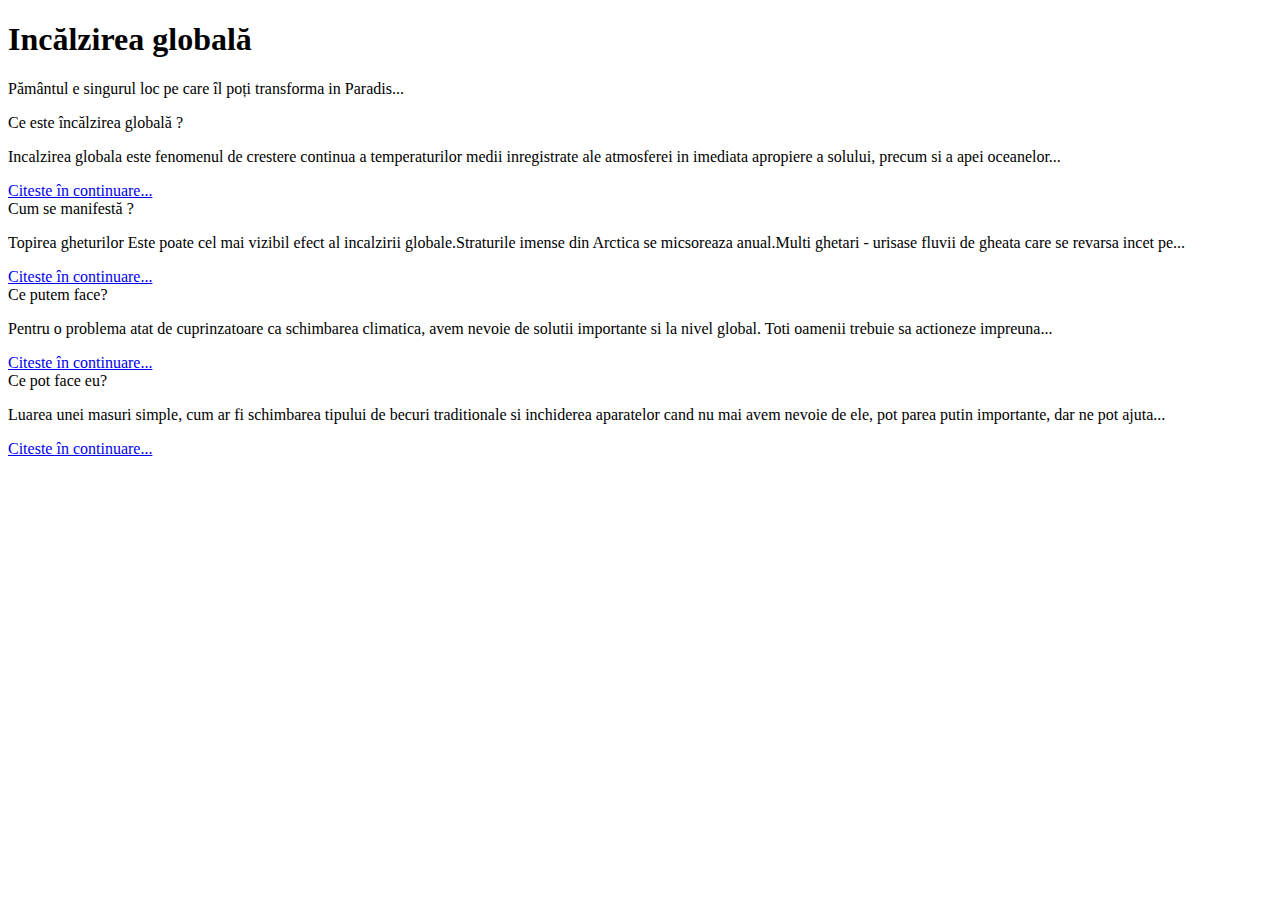
==== index.html @ d71d4d45 "nimic nou" ====
<!DOCTYPE html>
<html lang="ro">
  <head>
    <meta charset="utf-8">
    <meta http-equiv="X-UA-Compatible" content="IE=edge">
    <meta name="viewport" content="width=device-width, initial-scale=1">
	  
	   <script src="https://ajax.googleapis.com/ajax/libs/jquery/1.11.1/jquery.min.js"></script>
    <!-- Include all compiled plugins (below), or include individual files as needed -->
    <script src="js/bootstrap.min.js"></script>
	  
	  
    <title>Global Warming</title>

    <!-- Bootstrap -->
    <link href="css/bootstrap.min.css" rel="stylesheet">
	  <link href="style.css" rel="stylesheet">

  </head>
	
  <body>

	   <div class="jumbotron" >
      <div class="container">
        <h1>Incălzirea globală</h1>
        <p>Pământul e singurul loc pe care îl poți transforma in Paradis...</p>

		  
		  

       
      </div>
    </div> 

	  <div class="container-fluid">
<div class="row">
	<div class="col-md-4 col-lg-3 col-xs-12 col-sm-6">
		
		<div class="panel panel-default">
	<div id="titlu" class="panel-heading">Ce este încălzirea globală ?</div>
		<div class="panel-body">
			
		<p>Incalzirea globala este fenomenul de crestere continua a temperaturilor medii inregistrate ale atmosferei in imediata apropiere a solului, precum si a apei oceanelor...
		</p>
			

<a href="art1.html" type="button" class="btn btn-primary">Citeste în continuare...</a>

	</div>
			</div>

	  </div>

	<div class="col-md-4 col-lg-3 col-xs-12 col-sm-6">
		
		<div class="panel panel-default">
	<div class="panel-heading">Cum se manifestă ? </div>
		<div class="panel-body">
			
		<p>Topirea gheturilor Este poate cel mai vizibil efect al incalzirii globale.Straturile imense din Arctica se micsoreaza anual.Multi ghetari - urisase fluvii de gheata care se revarsa incet pe...
	
		</p>

<a href="art2.html" type="button" class="btn btn-primary">Citeste în continuare...</a>
	</div>
			</div>

	  </div>
	<div class="col-md-4 col-lg-3 col-xs-12 col-sm-6">
		
		<div class="panel panel-default">
	<div class="panel-heading">Ce putem face? </div>
		<div class="panel-body">
			
		<p>Pentru o problema atat de cuprinzatoare ca schimbarea climatica, avem nevoie de solutii importante si la nivel global. Toti oamenii trebuie sa actioneze impreuna...
		</p>	
			

<a href="art3.html" type="button" class="btn btn-primary">Citeste în continuare...</a>
			
	</div>
			</div>

	  </div>
	<div class="col-md-4 col-lg-3 col-xs-12 col-sm-6">
		
		<div class="panel panel-default">
	<div class="panel-heading">Ce pot face eu? </div>
		<div class="panel-body">
			
			<p> Luarea unei masuri simple, cum ar fi schimbarea tipului de becuri traditionale si inchiderea aparatelor cand nu mai avem nevoie de ele, pot parea putin importante, dar ne pot ajuta...</p>
		
			

			<a href="art4.html" type="button" class="btn btn-primary">Citeste în continuare...</a>

			

			
		</div>
	</div>
			</div>

	  </div>
  </div>
		  
	</body>

</html>
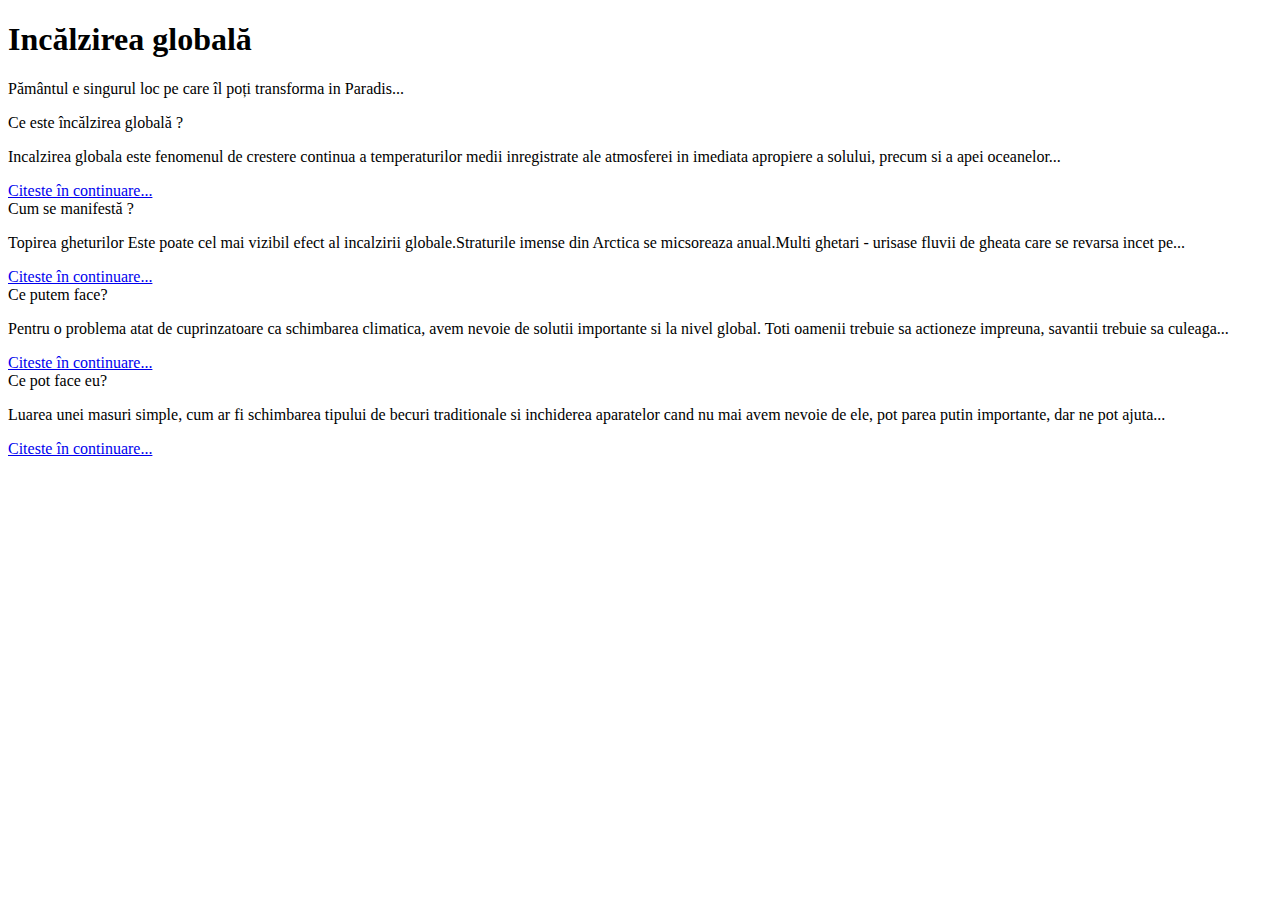
==== commit 373dd86d: "Merge branch 'master' into test" ====
--- a/index.html
+++ b/index.html
@@ -72,7 +72,7 @@
 	<div class="panel-heading">Ce putem face? </div>
 		<div class="panel-body">
 			
-		<p>Pentru o problema atat de cuprinzatoare ca schimbarea climatica, avem nevoie de solutii importante si la nivel global. Toti oamenii trebuie sa actioneze impreuna...
+		<p>Pentru o problema atat de cuprinzatoare ca schimbarea climatica, avem nevoie de solutii importante si la nivel global. Toti oamenii trebuie sa actioneze impreuna,  savantii trebuie sa culeaga...
 		</p>	
 			
 
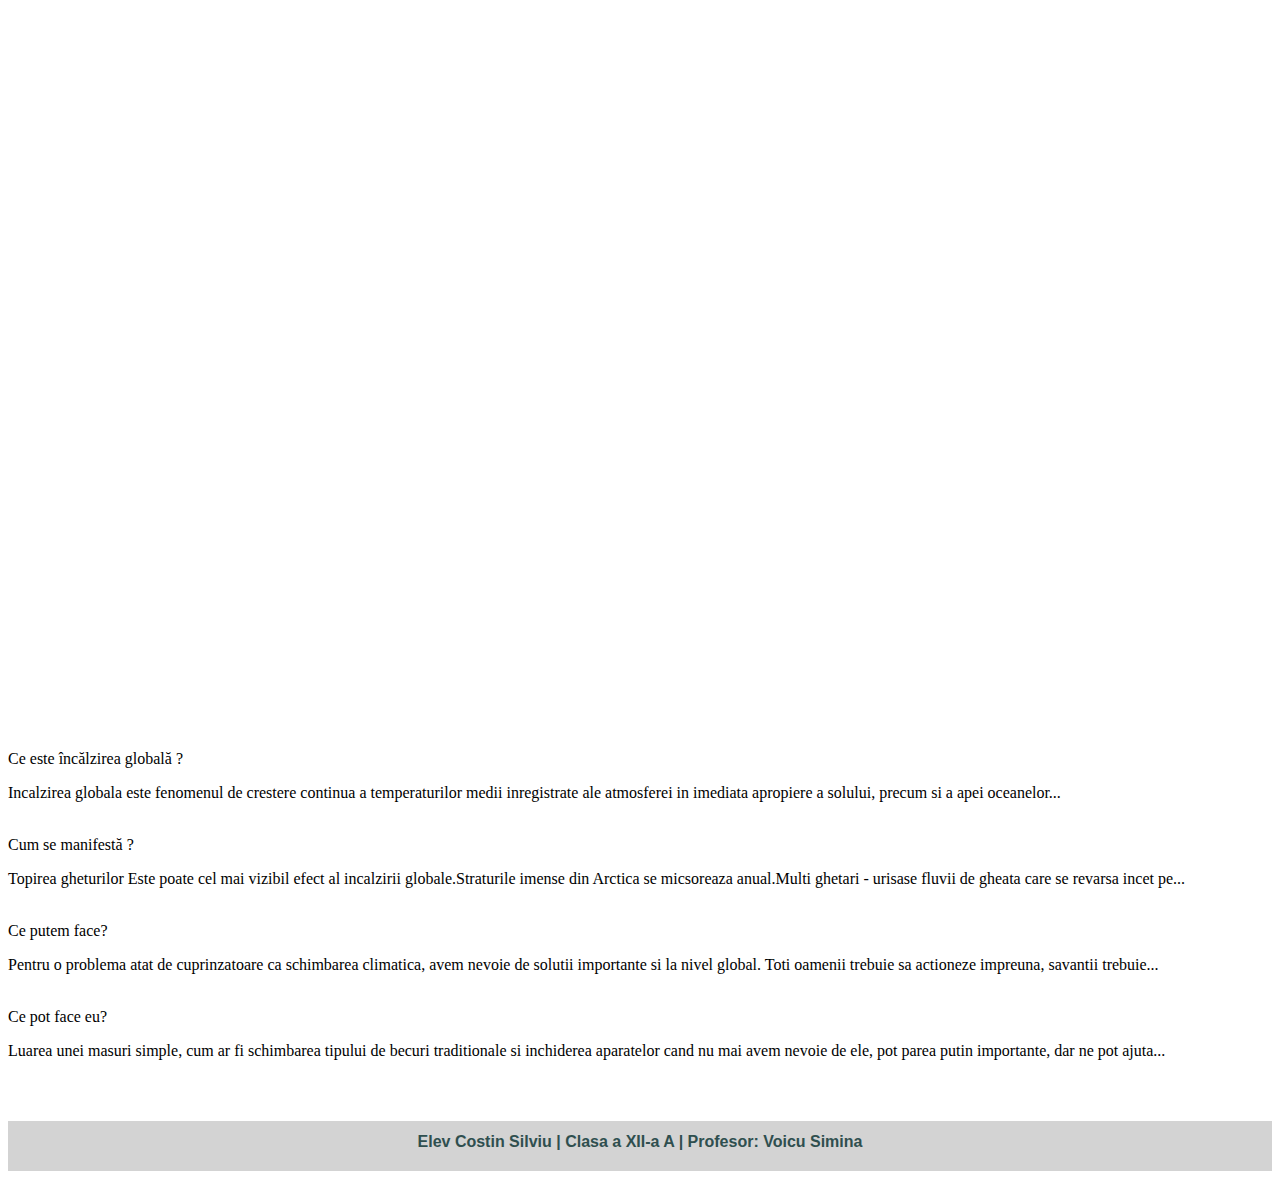
==== commit 9636b8dd: "Update 3.3" ====
--- a/index.html
+++ b/index.html
@@ -1,3 +1,4 @@
+
 <!DOCTYPE html>
 <html lang="ro">
   <head>
@@ -9,8 +10,8 @@
     <!-- Include all compiled plugins (below), or include individual files as needed -->
     <script src="js/bootstrap.min.js"></script>
 	  
-	  
-    <title>Global Warming</title>
+	  <script src="js/for_index_scrolling.js"></script>
+    <title>Incălzirea globală</title>
 
     <!-- Bootstrap -->
     <link href="css/bootstrap.min.css" rel="stylesheet">
@@ -19,11 +20,13 @@
   </head>
 	
   <body>
-
+	  	<div class="behind"></div>
 	   <div class="jumbotron" >
+		   
       <div class="container">
         <h1>Incălzirea globală</h1>
-        <p>Pământul e singurul loc pe care îl poți transforma in Paradis...</p>
+       <div class="linie"></div>
+		  
 
 		  
 		  
@@ -72,7 +75,7 @@
 	<div class="panel-heading">Ce putem face? </div>
 		<div class="panel-body">
 			
-		<p>Pentru o problema atat de cuprinzatoare ca schimbarea climatica, avem nevoie de solutii importante si la nivel global. Toti oamenii trebuie sa actioneze impreuna,  savantii trebuie sa culeaga...
+		<p>Pentru o problema atat de cuprinzatoare ca schimbarea climatica, avem nevoie de solutii importante si la nivel global. Toti oamenii trebuie sa actioneze impreuna,  savantii trebuie...
 		</p>	
 			
 
@@ -102,8 +105,10 @@
 			</div>
 
 	  </div>
+		  
+		 <div class="linie2"><h5 class="relizator">Elev Costin Silviu | Clasa a XII-a A | Profesor: Voicu Simina </h5></div>   
   </div>
-		  
+		
 	</body>
 
 </html>
--- a/style.css
+++ b/style.css
@@ -0,0 +1,102 @@
+body{
+	
+	min-width: 200px;
+
+	min-height:500px;
+}
+	.jumbotron{
+	margin-top: 50px;
+	height:500px;
+}
+	.jumbotron{
+	margin-top: 50px;
+	height:700px;
+	background-image: url("img/1.jpg");
+	background-repeat: no-repeat;
+	background-size:cover;
+	
+};
+
+.jumbotron .container {
+  position: relative;
+  top:100px;
+}
+
+.jumbotron h1{
+
+	margin-top:1%;
+	
+
+	
+	color:white;
+	font-family:sans-serif;
+	font-size: 6em;
+	
+}
+.jumbotron p{
+color:darkcyan;
+font-size:	1.5em;
+	font-weight: bold;
+	
+
+}
+
+
+
+
+
+
+
+
+a:link{
+	text-decoration: none;
+	color:white;
+}
+
+a:visited{
+	text-decoration: none;
+	color:white;
+}
+
+section {
+	margin-top:80px;
+	
+}
+
+
+
+
+.linie {
+	border-top: 5px;
+	border-top-color: white;
+	background-color: white;
+	height: 4px;
+	border-radius: 2px;
+	
+}
+
+
+.relizator {
+	color:darkslategrey;
+	font-size:16px;
+	text-align: center;
+	
+	font-family: sans-serif;
+	font-weight: bold;
+
+	padding: inherit;
+	padding-top:1%;
+	
+	
+	
+	
+}
+
+
+.linie2 {
+	width:100%;
+	height:50px;
+	background-color:lightgrey;
+	border-top: 1.5px;
+	
+}
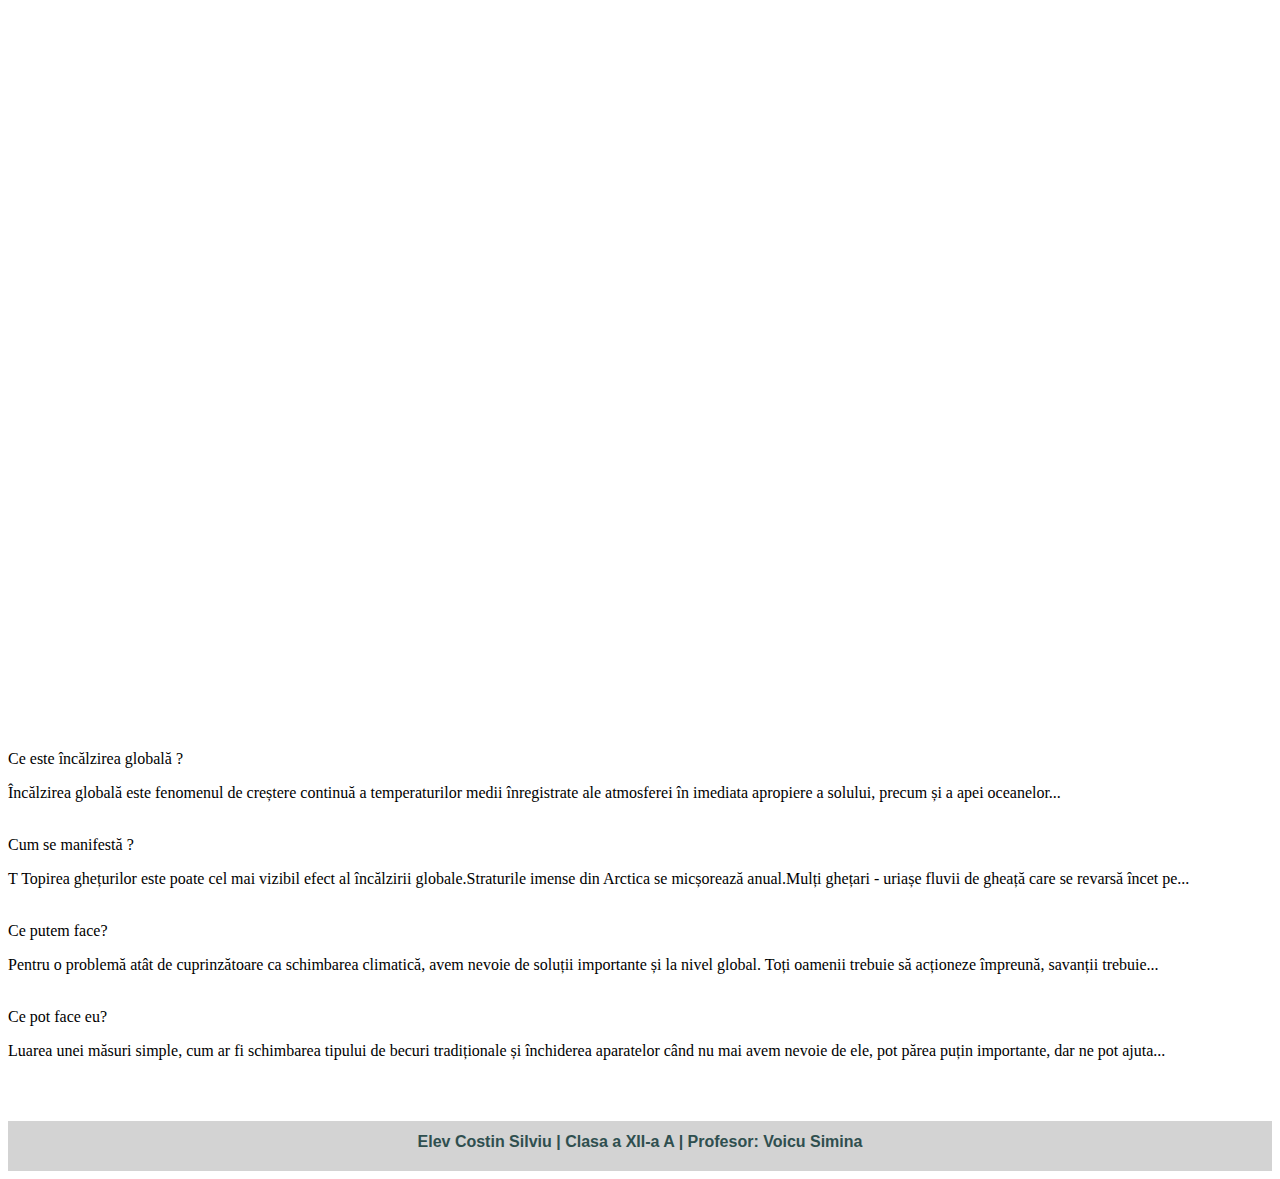
==== commit 6100a403: "Am adaugat diacritice" ====
--- a/index.html
+++ b/index.html
@@ -43,11 +43,11 @@
 	<div id="titlu" class="panel-heading">Ce este încălzirea globală ?</div>
 		<div class="panel-body">
 			
-		<p>Incalzirea globala este fenomenul de crestere continua a temperaturilor medii inregistrate ale atmosferei in imediata apropiere a solului, precum si a apei oceanelor...
+		<p> Încălzirea globală este fenomenul de creștere continuă a temperaturilor medii înregistrate ale atmosferei în imediata apropiere a solului, precum și a apei oceanelor... 
 		</p>
 			
 
-<a href="art1.html" type="button" class="btn btn-primary">Citeste în continuare...</a>
+<a href="art1.html" type="button" class="btn btn-primary">Citește în continuare...</a>
 
 	</div>
 			</div>
@@ -60,11 +60,11 @@
 	<div class="panel-heading">Cum se manifestă ? </div>
 		<div class="panel-body">
 			
-		<p>Topirea gheturilor Este poate cel mai vizibil efect al incalzirii globale.Straturile imense din Arctica se micsoreaza anual.Multi ghetari - urisase fluvii de gheata care se revarsa incet pe...
+		<p>T Topirea ghețurilor este poate cel mai vizibil efect al încălzirii globale.Straturile imense din Arctica se micșorează anual.Mulți ghețari - uriașe fluvii de gheață care se revarsă încet pe... 
 	
 		</p>
 
-<a href="art2.html" type="button" class="btn btn-primary">Citeste în continuare...</a>
+<a href="art2.html" type="button" class="btn btn-primary">Citește în continuare...</a>
 	</div>
 			</div>
 
@@ -75,11 +75,11 @@
 	<div class="panel-heading">Ce putem face? </div>
 		<div class="panel-body">
 			
-		<p>Pentru o problema atat de cuprinzatoare ca schimbarea climatica, avem nevoie de solutii importante si la nivel global. Toti oamenii trebuie sa actioneze impreuna,  savantii trebuie...
+		<p> Pentru o problemă atât de cuprinzătoare ca schimbarea climatică, avem nevoie de soluții importante și la nivel global. Toți oamenii trebuie să acționeze împreună,  savanții trebuie... 
 		</p>	
 			
 
-<a href="art3.html" type="button" class="btn btn-primary">Citeste în continuare...</a>
+<a href="art3.html" type="button" class="btn btn-primary">Citește în continuare...</a>
 			
 	</div>
 			</div>
@@ -91,11 +91,11 @@
 	<div class="panel-heading">Ce pot face eu? </div>
 		<div class="panel-body">
 			
-			<p> Luarea unei masuri simple, cum ar fi schimbarea tipului de becuri traditionale si inchiderea aparatelor cand nu mai avem nevoie de ele, pot parea putin importante, dar ne pot ajuta...</p>
+			<p>  Luarea unei măsuri simple, cum ar fi schimbarea tipului de becuri tradiționale și închiderea aparatelor când nu mai avem nevoie de ele, pot părea puțin importante, dar ne pot ajuta...</p>
 		
 			
 
-			<a href="art4.html" type="button" class="btn btn-primary">Citeste în continuare...</a>
+			<a href="art4.html" type="button" class="btn btn-primary">Citește în continuare...</a>
 
 			
 
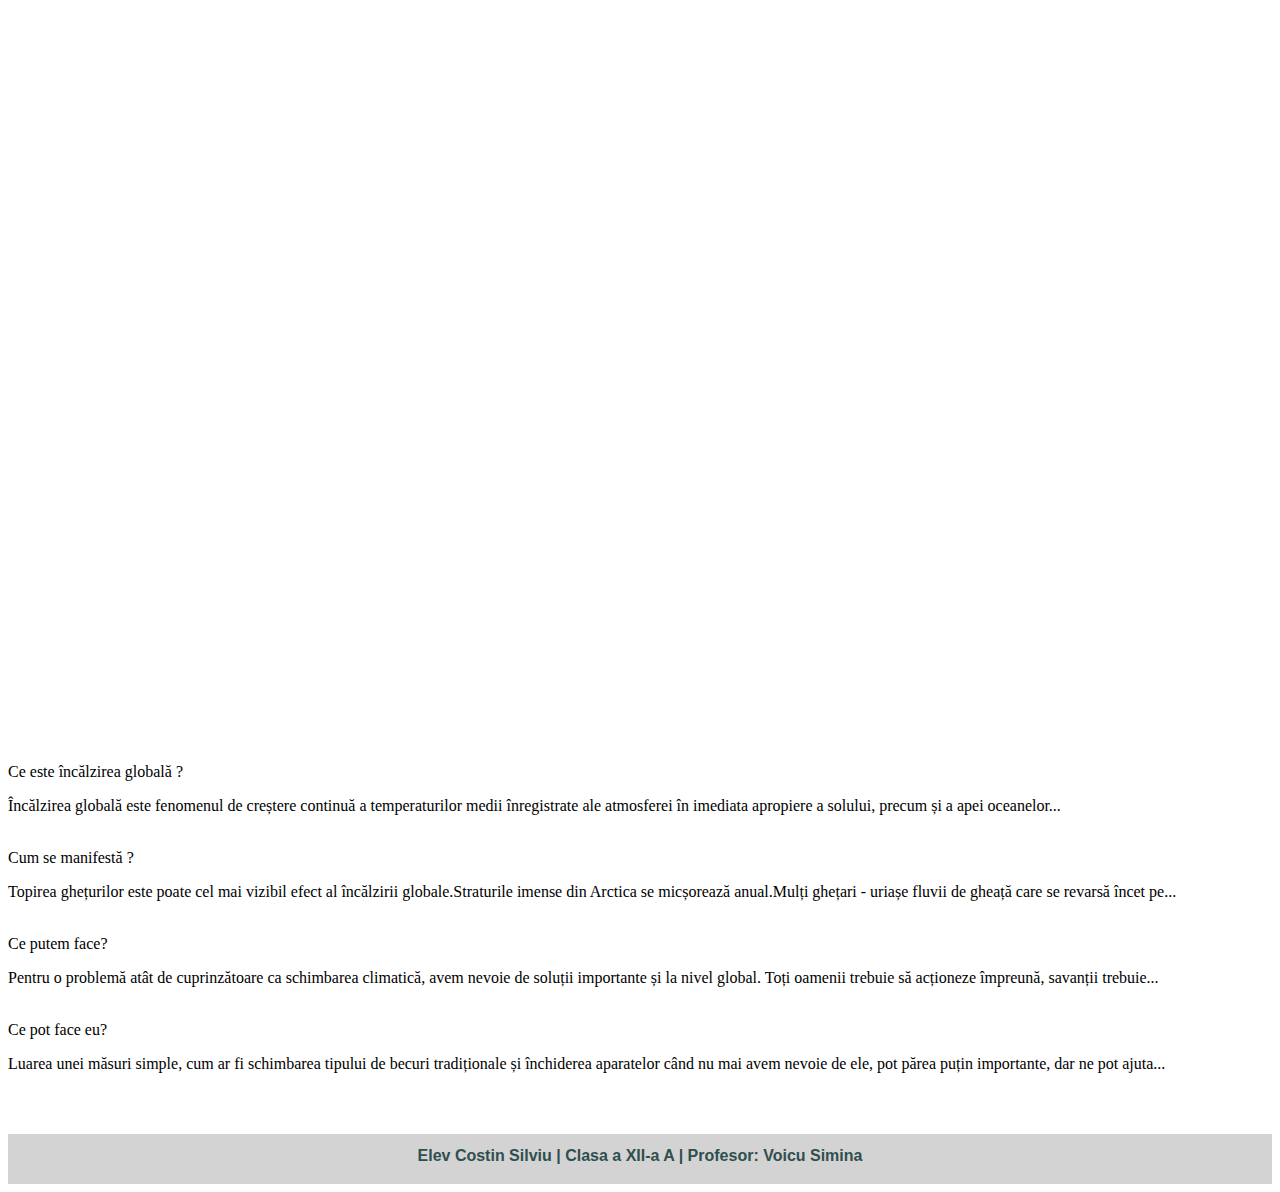
==== commit 0b3ac285: "Update index.html" ====
--- a/index.html
+++ b/index.html
@@ -11,7 +11,7 @@
     <script src="js/bootstrap.min.js"></script>
 	  
 	  <script src="js/for_index_scrolling.js"></script>
-    <title>Incălzirea globală</title>
+    <title>Încălzirea globală</title>
 
     <!-- Bootstrap -->
     <link href="css/bootstrap.min.css" rel="stylesheet">
@@ -24,7 +24,7 @@
 	   <div class="jumbotron" >
 		   
       <div class="container">
-        <h1>Incălzirea globală</h1>
+        <h1>Încălzirea globală</h1>
        <div class="linie"></div>
 		  
 
@@ -60,7 +60,7 @@
 	<div class="panel-heading">Cum se manifestă ? </div>
 		<div class="panel-body">
 			
-		<p>T Topirea ghețurilor este poate cel mai vizibil efect al încălzirii globale.Straturile imense din Arctica se micșorează anual.Mulți ghețari - uriașe fluvii de gheață care se revarsă încet pe... 
+		<p>Topirea ghețurilor este poate cel mai vizibil efect al încălzirii globale.Straturile imense din Arctica se micșorează anual.Mulți ghețari - uriașe fluvii de gheață care se revarsă încet pe... 
 	
 		</p>
 
--- a/style.css
+++ b/style.css
@@ -24,7 +24,7 @@
 
 .jumbotron h1{
 
-	margin-top:1%;
+	margin-top:5%;
 	
 
 	
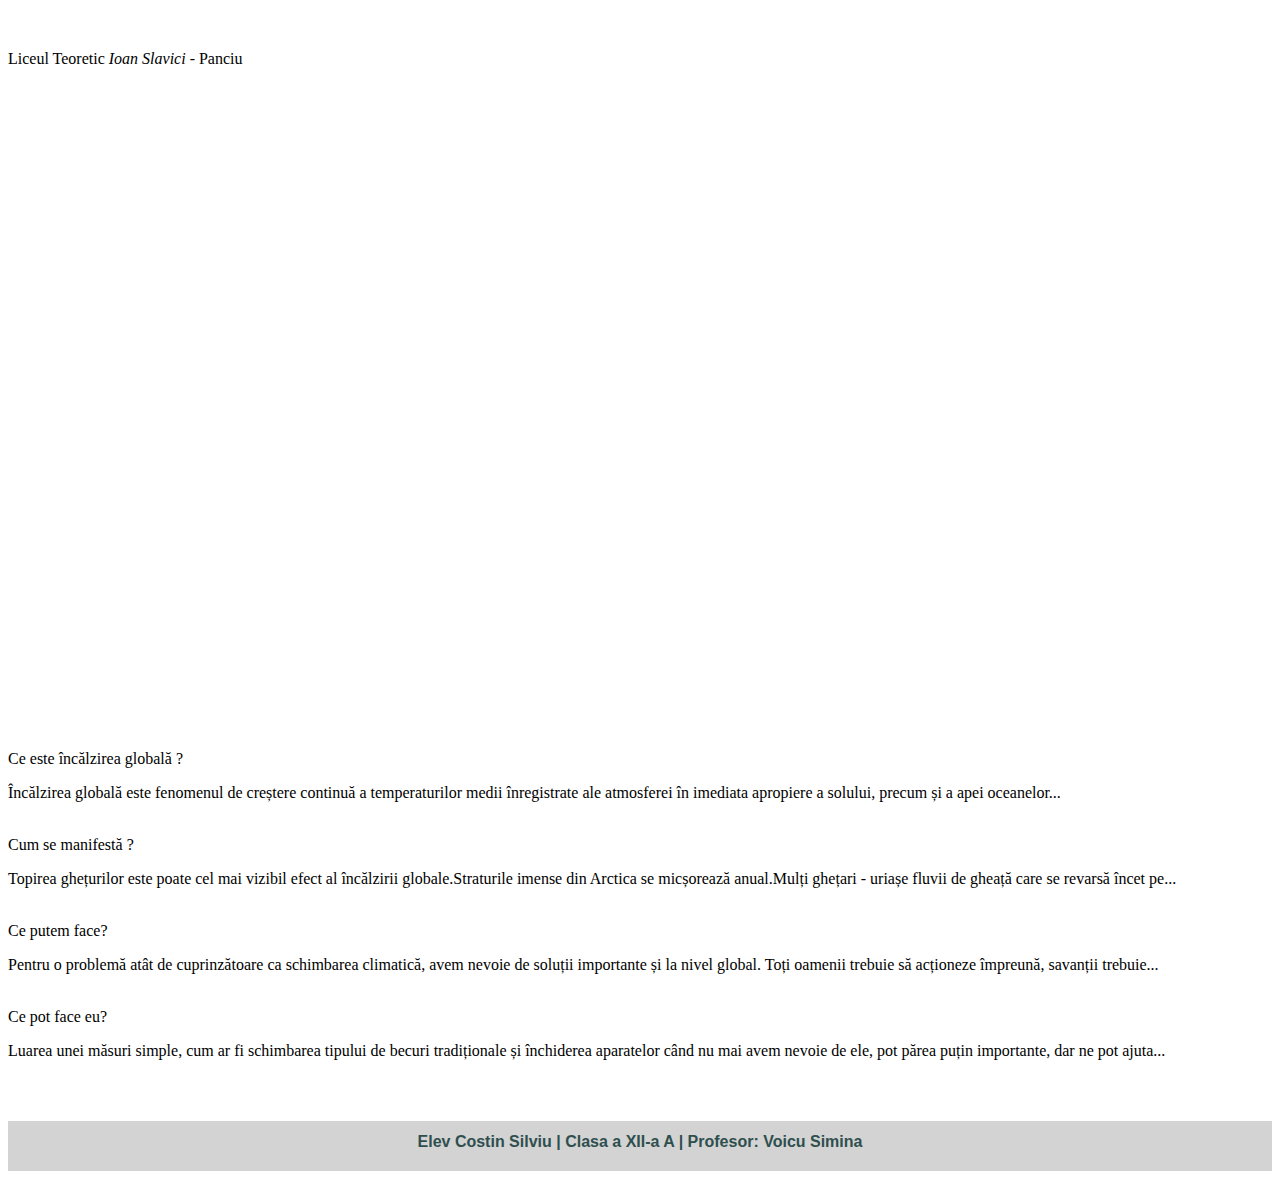
==== commit e1d3f84a: "Update index.html" ====
--- a/index.html
+++ b/index.html
@@ -22,9 +22,9 @@
   <body>
 	  	<div class="behind"></div>
 	   <div class="jumbotron" >
-		   
+		   <div class="liceu">Liceul Teoretic <i> Ioan Slavici </i>- Panciu</div>   
       <div class="container">
-        <h1>Încălzirea globală</h1>
+        <div class="patrat"><h1>Încălzirea globală</h1></div>
        <div class="linie"></div>
 		  
 
